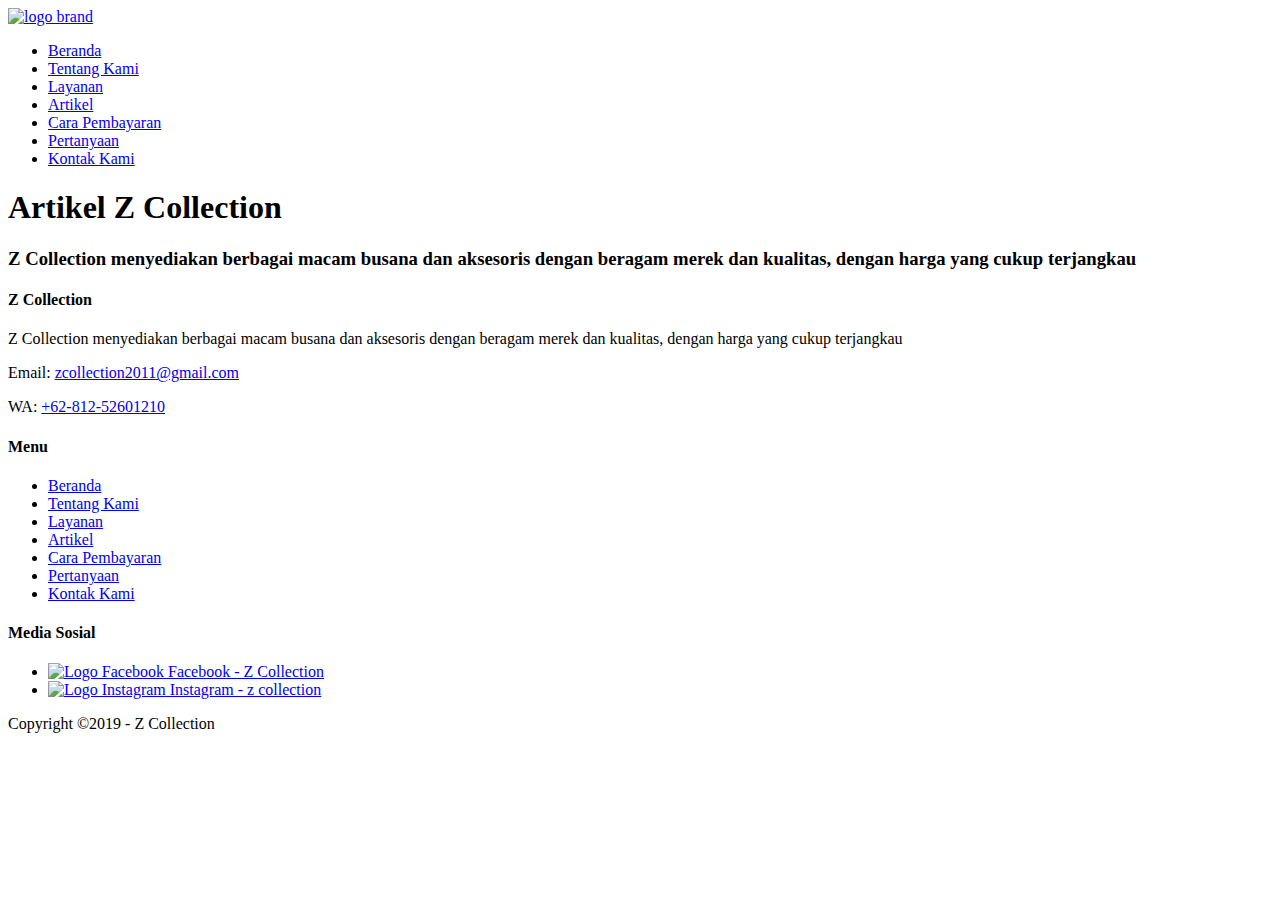
==== artikel.html @ f9b4720f "Add files via upload" ====
<!DOCTYPE html>
<html lang="en">
<head>
    <meta charset="UTF-8">
    <meta name="viewport" content="width=device-width, initial-scale=1.0">
    <meta http-equiv="X-UA-Compatible" content="ie=edge">
    <!-- Start Title -->
    <title>Z collection</title>
    <meta type="description" content="macam macam busana">
    <!-- End Title -->
</head>
<body>
    <!-- Start Logo -->
    <a href="index.html" tabindex="z collection">
        <img src="images/logo brand.jpg" alt="logo brand" width="300">
    <!-- End Logo -->

    <!-- Start Menu Primer -->
    <ul>
        <li>
            <a href="index.html" title="Beranda">Beranda</a></li>
        <li>
            <a href="tentang.html" title="tentsng kami">Tentang Kami</a></li>
        <li>
            <a href="layanan.html" title="layanan">Layanan</a></li>
        <li>
            <a href="artikel.html" title="artikel">Artikel</a></li>
        <li>
            <a href="pembayaran.html" title="cara pembayaran">Cara Pembayaran</a></li>
        <li>
            <a href="pertanyaan.html" title="pertanyaan">Pertanyaan</a></li>
        <li>
            <a href="kontak.html" title="kontak kami">Kontak Kami</a></li>
    </ul>
    <!-- End Menu Primer -->
    
    <!-- Start Jumbotron -->
    <h1>Artikel Z Collection </h1>
    <h3>Z Collection menyediakan berbagai macam busana dan aksesoris dengan beragam merek dan kualitas, dengan harga yang cukup terjangkau</h3>
    <!-- End Jumbotron -->

    <!-- Start Menu Sekunder -->
    <h4>Z Collection</h4>
    <p>Z Collection menyediakan berbagai macam busana dan aksesoris dengan beragam merek dan kualitas, dengan harga yang cukup terjangkau</p>
    <p>Email: <a href="mail to:zcollection2011@gmail.com " title="zcollection2011@gmail.com">zcollection2011@gmail.com</a></p>
    <p>WA: <a href="tel:+62-812-52601210" title="tel:+62-812-52601210">+62-812-52601210</a></p>

    <h4>Menu</h4>
    <ul>
        <li>
            <a href="index.htm" title="Beranda">Beranda</a></li>
        <li>
            <a href="tentang.html" title="tentsng kami">Tentang Kami</a></li>
        <li>
            <a href="layanan.html" title="layanan">Layanan</a></li>
        <li>
            <a href="artikel.html" title="artikel">Artikel</a></li>
        <li>
            <a href="pembayaran.html" title="cara pembayaran">Cara Pembayaran</a></li>
        <li>
            <a href="pertanyaan.html" title="pertanyaan">Pertanyaan</a></li>
        <li>
            <a href="kontak.html" title="kontak kami">Kontak Kami</a></li>
    </ul>

    <h4>Media Sosial</h4>
    <ul>
        <li>
            <a href="https://facebook.com/" title="Facebook - Z Collection">
                <img src="images/facebook.jpg" alt="Logo Facebook" width="25">
                Facebook - Z Collection
            </a>
        </li>
        <li>
            <a href="https://instagram.com/" title="Instagram - z collection">
                <img src="images/instagram.png" alt="Logo Instagram" width="25">
                Instagram - z collection
            </a>
        </li>
    </ul>
    <!-- End Menu Skunder -->

    <!-- Start Copyright -->
    <p>Copyright &copy;2019 - Z Collection</p>
    <!-- Start Copyright -->
</body>
</html>
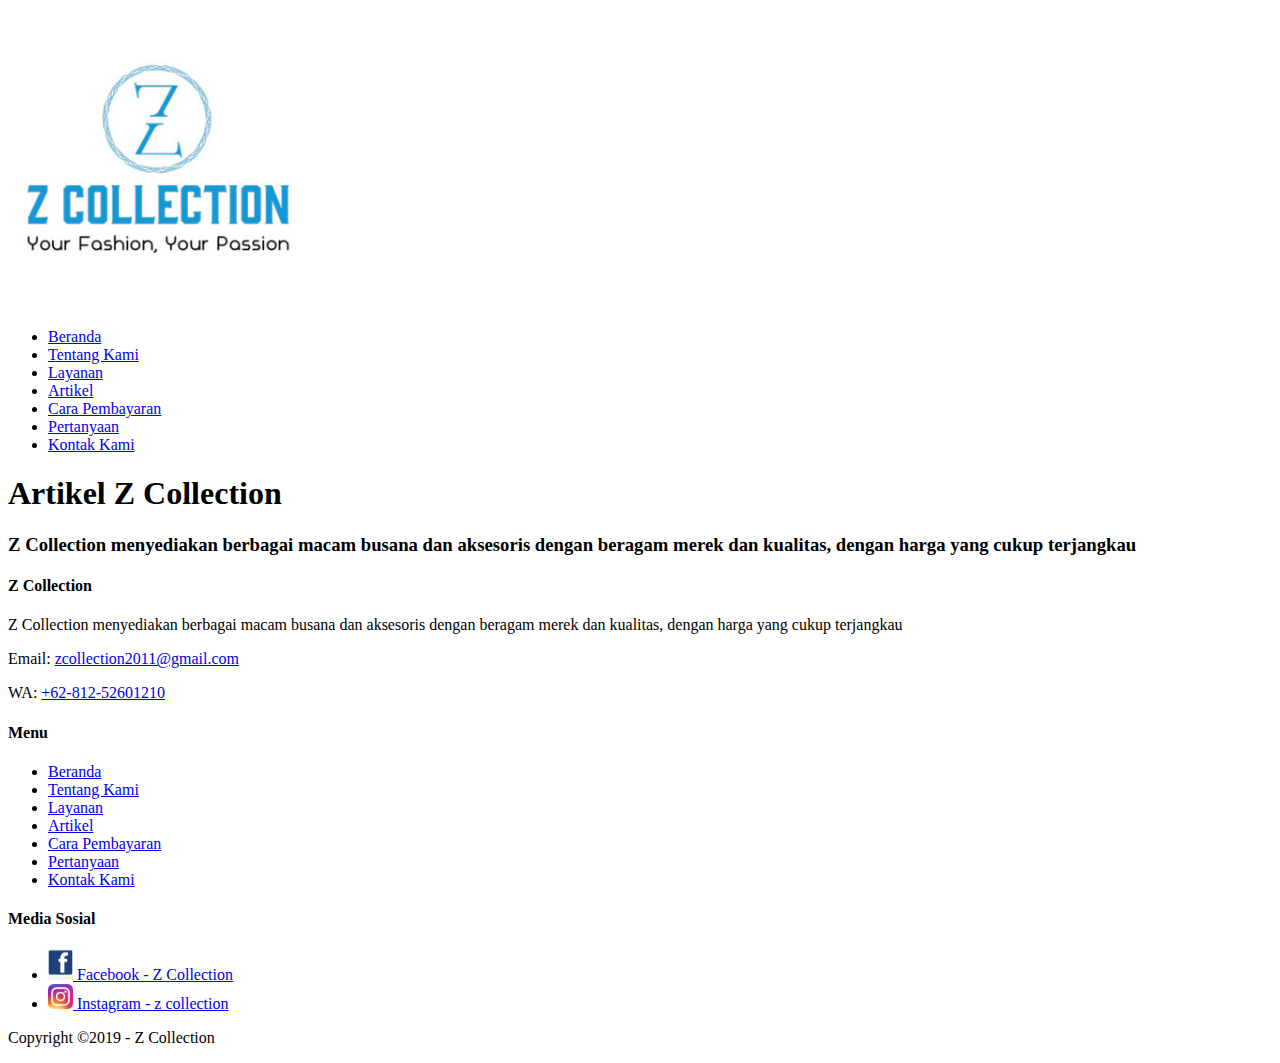
==== commit 5bc1fd4e: "Add files via upload" ====
--- a/artikel.html
+++ b/artikel.html
@@ -8,6 +8,11 @@
     <title>Z collection</title>
     <meta type="description" content="macam macam busana">
     <!-- End Title -->
+
+    <!-- Start CSS -->
+    <link rel="stylesheet" href="css/styles/style.css">
+    <!-- End CSS -->
+    
 </head>
 <body>
     <!-- Start Logo -->
